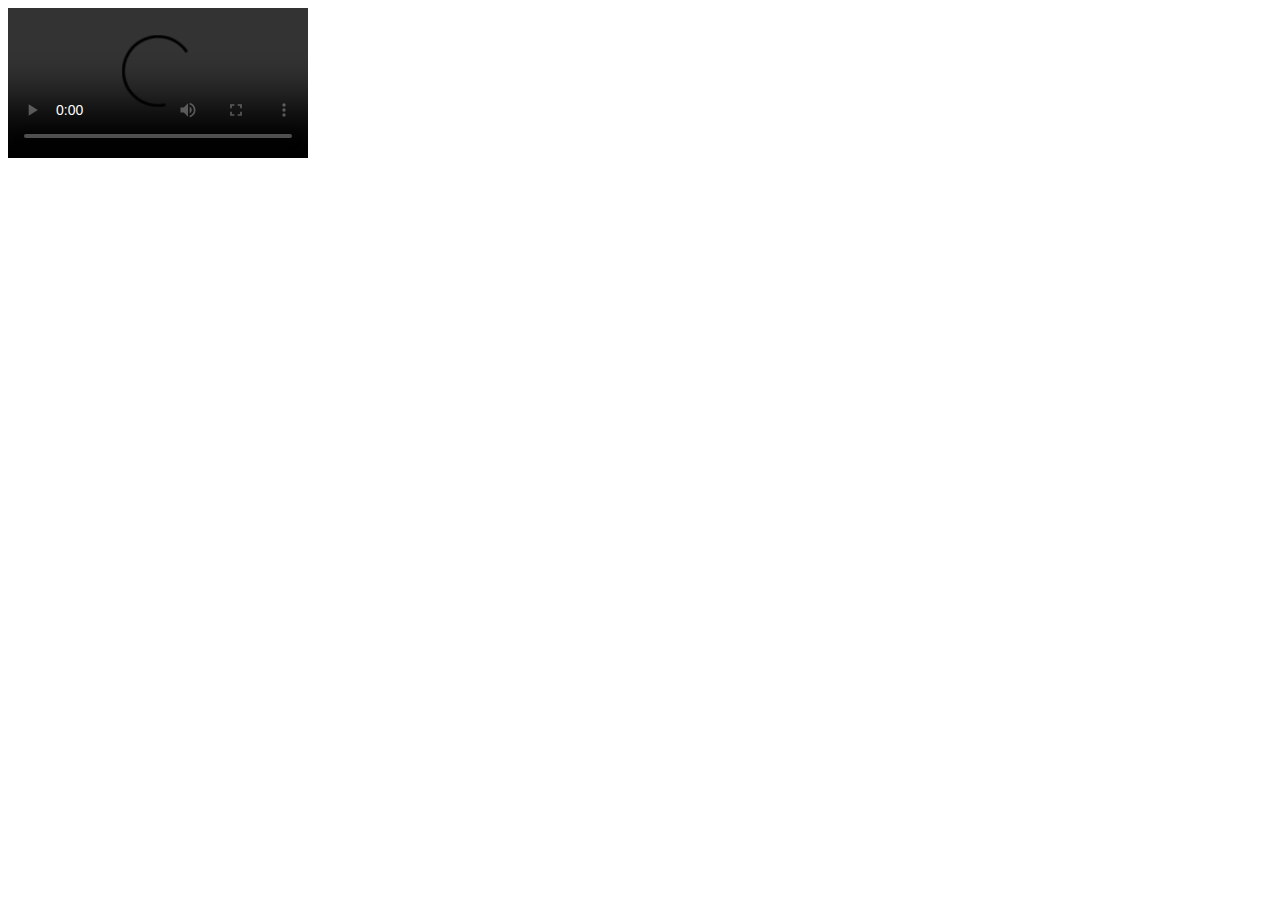
==== index.html @ b9cab3c6 "first-commit" ====
<!DOCTYPE html>
<html>

  <head>
    <link href="https://vjs.zencdn.net/8.0.4/video-js.css" rel="stylesheet" />
    <!-- Add Saturn script tag here -->
    <script src="https://saturn.tech/widget.js" async></script>
  </head>

  <body>
    <video id="bunny-video" class="video-js vjs-16-9" data-setup='{}' controls>
    <!-- ADD URL here to fetch CID which gets intercepted by the SW -->
      <source src="/ipfs/QmS29VtmK7Ax6TMmMwbwqtuKSGRJTLJAmHMW83qGvBBxhV/bunny.m3u8" type="application/x-mpegURL">
    </video>

    <script src="https://vjs.zencdn.net/8.0.4/video.min.js"></script>
  </body>

</html>
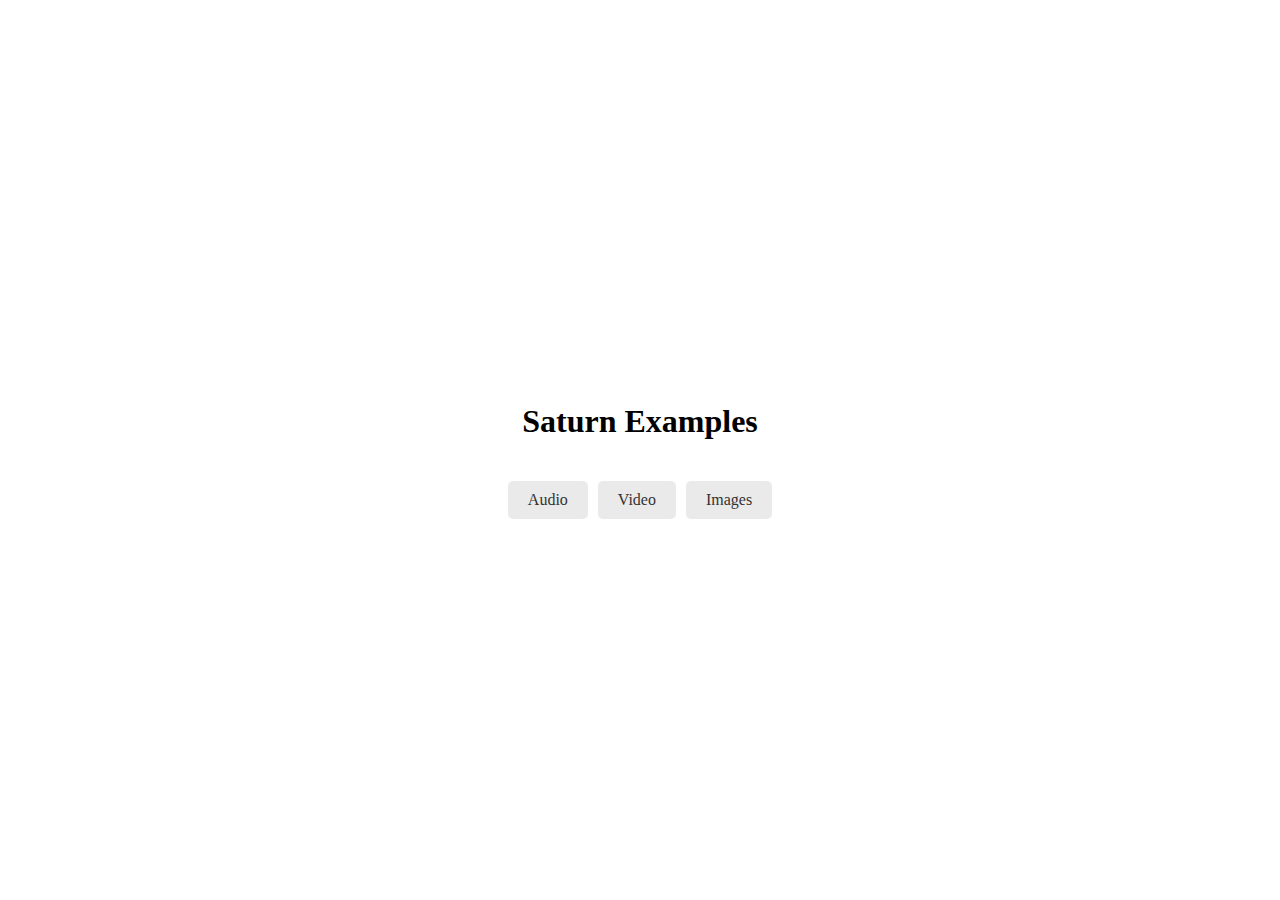
==== commit da9c4ee0: "Add files via upload" ====
--- a/index.html
+++ b/index.html
@@ -1,19 +1,51 @@
 <!DOCTYPE html>
 <html>
 
-  <head>
-    <link href="https://vjs.zencdn.net/8.0.4/video-js.css" rel="stylesheet" />
-    <!-- Add Saturn script tag here -->
-    <script src="https://saturn.tech/widget.js" async></script>
-  </head>
+<head>
+  <title>Saturn Examples</title>
+  <!-- Add Saturn script tag here -->
+  <script src="https://saturn.tech/widget.js" async></script>
+  <style>
+    body {
+      display: flex;
+      flex-direction: column;
+      align-items: center;
+      justify-content: center;
+      height: 100vh;
+      margin: 0;
+    }
 
-  <body>
-    <video id="bunny-video" class="video-js vjs-16-9" data-setup='{}' controls>
-    <!-- ADD URL here to fetch CID which gets intercepted by the SW -->
-      <source src="/ipfs/QmS29VtmK7Ax6TMmMwbwqtuKSGRJTLJAmHMW83qGvBBxhV/bunny.m3u8" type="application/x-mpegURL">
-    </video>
+    .button-container {
+      display: flex;
+      justify-content: center;
+      margin-top: 20px;
+    }
 
-    <script src="https://vjs.zencdn.net/8.0.4/video.min.js"></script>
-  </body>
+    .button {
+      display: inline-block;
+      padding: 10px 20px;
+      background-color: #eaeaea;
+      color: #333;
+      border: none;
+      border-radius: 5px;
+      margin-right: 10px;
+      cursor: pointer;
+      text-decoration: none;
+    }
+
+    .button:last-child {
+      margin-right: 0;
+    }
+  </style>
+</head>
+
+<body>
+  <h1>Saturn Examples</h1>
+  <div class="button-container">
+    <a href="index.audio.hls.html" class="button">Audio</a>
+    <a href="index.video.hls.html" class="button">Video</a>
+    <a href="index.image.html" class="button">Images</a>
+  </div>
+</body>
 
 </html>
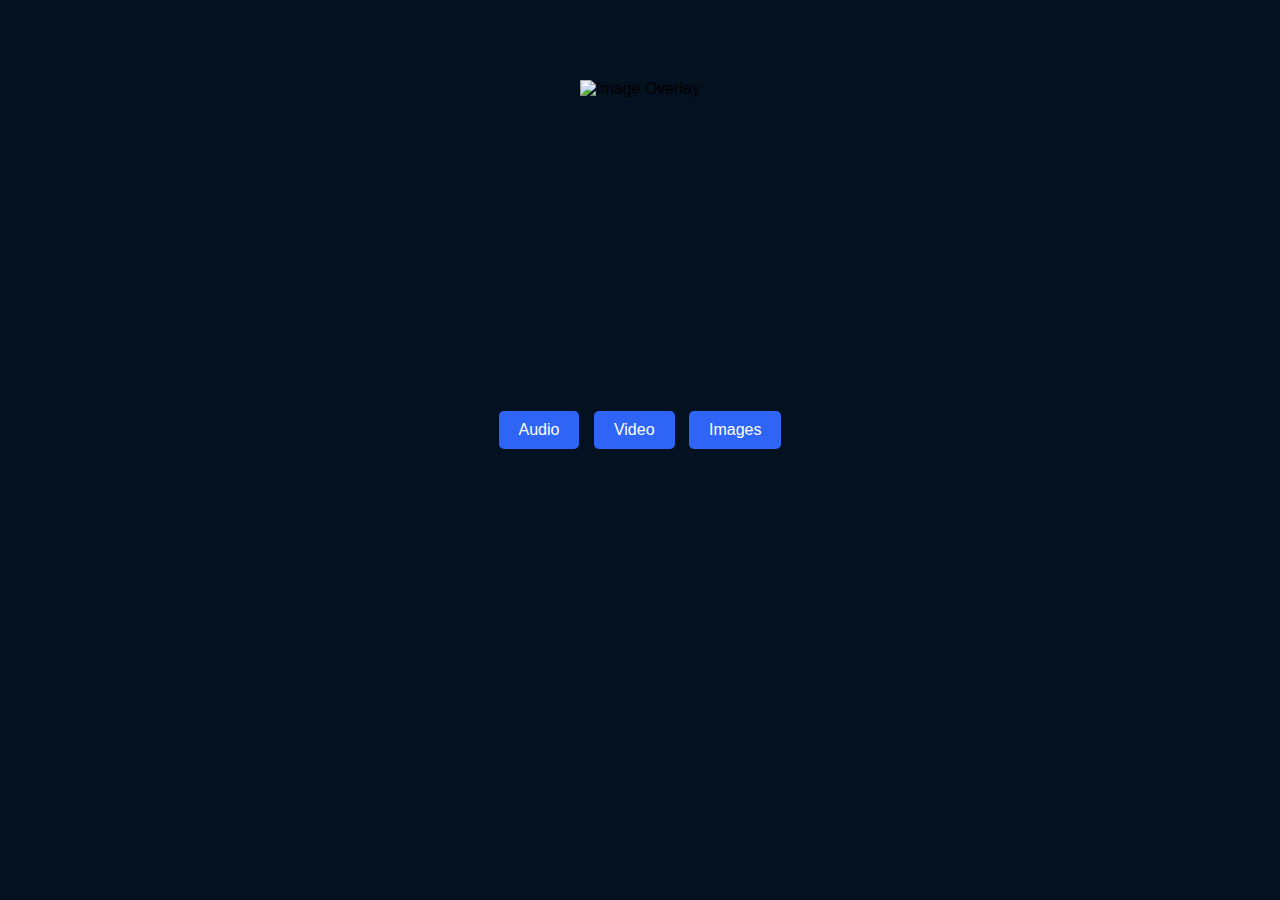
==== commit bfed8543: "New stylesheet" ====
--- a/index.html
+++ b/index.html
@@ -3,48 +3,25 @@
 
 <head>
   <title>Saturn Examples</title>
-  <!-- Add Saturn script tag here -->
   <script src="https://saturn.tech/widget.js" async></script>
-  <style>
-    body {
-      display: flex;
-      flex-direction: column;
-      align-items: center;
-      justify-content: center;
-      height: 100vh;
-      margin: 0;
-    }
-
-    .button-container {
-      display: flex;
-      justify-content: center;
-      margin-top: 20px;
-    }
-
-    .button {
-      display: inline-block;
-      padding: 10px 20px;
-      background-color: #eaeaea;
-      color: #333;
-      border: none;
-      border-radius: 5px;
-      margin-right: 10px;
-      cursor: pointer;
-      text-decoration: none;
-    }
-
-    .button:last-child {
-      margin-right: 0;
-    }
-  </style>
+  <link rel="stylesheet" href="styles.css">
 </head>
 
 <body>
-  <h1>Saturn Examples</h1>
-  <div class="button-container">
-    <a href="index.audio.hls.html" class="button">Audio</a>
-    <a href="index.video.hls.html" class="button">Video</a>
-    <a href="index.image.html" class="button">Images</a>
+  <div class="background">
+    <header class="header">
+      <div class="logo"></div>
+    </header>
+    <div class="button-container">
+      <div style="margin-left: auto; margin-right: auto;">
+        <a href="index.audio.hls.html" class="button">Audio</a>
+        <a href="index.video.hls.html" class="button">Video</a>
+        <a href="index.image.html" class="button">Images</a>
+      </div>
+      <div class="image-overlay">
+        <img src="https://gateway.ipfs.io/ipfs/QmT7nszGNE9gxZDRfL4Mf7cRHSA61fv4aeayf8JfXXF4BD" alt="Image Overlay">
+      </div>
+    </div>
   </div>
 </body>
 
--- a/styles.css
+++ b/styles.css
@@ -0,0 +1,124 @@
+:root {
+  --logo-url: url('https://gateway.ipfs.io/ipfs/QmZSLh1CH64RVWKuq6VnforD6UkfZpb1oooY8YkEr9vtA2');
+}
+
+html, body {
+  height: 100%;
+  margin: 0;
+  padding: 0;
+  font-family: Arial, sans-serif;
+}
+
+.background {
+  min-height: 100%;
+  padding-bottom: 60px;
+  box-sizing: border-box;
+  background-color: rgb(4, 17, 32);
+  display: flex;
+  flex-direction: column;
+  align-items: center;
+}
+
+.button-container {
+  flex: 1;
+  display: flex;
+  justify-content: center;
+  align-items: center;
+  padding-top: 20px;
+  position: relative;
+  z-index: 1;
+}
+
+.header {
+  position: fixed;
+  top: 0;
+  left: 0;
+  width: 100%;
+  height: 60px;
+  display: flex;
+  align-items: center;
+  justify-content: center;
+  background-color: rgb(4, 17, 32);
+  padding: 10px 20px;
+  z-index: 2;
+}
+
+.header .logo {
+  width: 150px;
+  height: 150px;
+  margin-right: 10px;
+  background-image: var(--logo-url);
+  background-size: contain;
+  background-repeat: no-repeat;
+  background-position: center;
+}
+
+.button {
+  display: inline-block;
+  padding: 10px 20px;
+  background-color: rgb(46, 101, 246);
+  color: #fff;
+  border: none;
+  border-radius: 5px;
+  margin-right: 10px;
+  cursor: pointer;
+  text-decoration: none;
+  transition: background-color 0.3s ease;
+}
+
+.button:last-child {
+  margin-right: 0;
+}
+
+.button:hover {
+  background-color: rgb(46, 101, 246);
+}
+
+.audio-container {
+  display: flex;
+  flex-direction: column;
+  align-items: center;
+  justify-content: center;
+  height: calc(100vh - 60px);
+  position: relative;
+  z-index: 1;
+}
+
+.image-container {
+  display: grid;
+  grid-template-columns: repeat(2, 1fr);
+  gap: 10px;
+  max-width: 600px;
+  margin: 160px auto 0; /* Adjusted top margin to push the images below the header */
+}
+
+@media screen and (max-width: 600px) {
+  .image-container {
+    grid-template-columns: 1fr;
+  }
+}
+
+.image-container img {
+  max-width: 100%;
+  height: auto;
+}
+
+.image-overlay {
+  position: absolute;
+  top: 80px;
+  left: 50%;
+  transform: translateX(-50%);
+  max-width: 90%;
+  max-height: calc(100vh - 200px); /* Adjusted max-height to leave space for the header and buttons */
+  display: flex;
+  justify-content: center;
+  align-items: center;
+  z-index: 0;
+}
+
+.image-overlay img {
+  max-width: 150%;
+  max-height: 150%;
+  object-fit: contain;
+  z-index: -1;
+}
